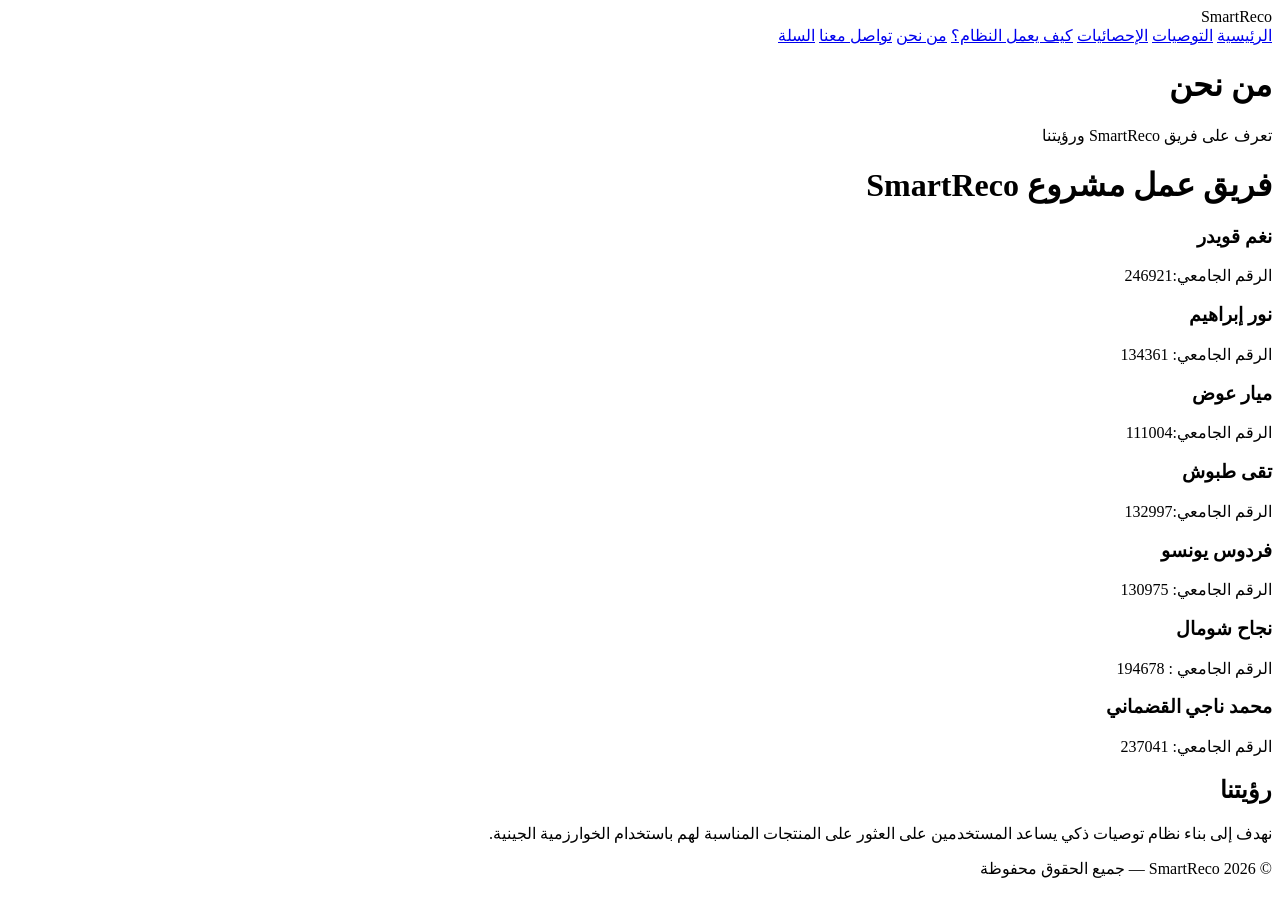
==== BACKEND/templates/about.html @ 38fdd1bc "Add files via upload" ====
<!DOCTYPE html>
<html lang="ar" dir="rtl">
<head>
    <meta charset="UTF-8">
    <title>SmartReco - من نحن</title>
    <link rel="stylesheet" href="CSS/style.css">
</head>

<body>

    <!-- NAVBAR -->
<nav class="navbar">
    <div class="logo">SmartReco</div>

    <a href="/index.html">الرئيسية</a>
    <a href="/recommend.html">التوصيات</a>
    <a href="/dashboard.html">الإحصائيات</a>
    <a href="/how_it_works">كيف يعمل النظام؟</a>
    <a href="/about.html">من نحن</a>
    <a href="/contact.html">تواصل معنا</a>
    <a href="/cart.html" class="cart-btn">السلة <span id="cartCount"></span></a>
</nav>


    <!-- HERO -->
    <div class="hero">
        <h1>من نحن</h1>
        <p>تعرف على فريق SmartReco ورؤيتنا</p>
         <div class="container">
        <h1>فريق عمل مشروع SmartReco</h1>

        <div class="team-grid">

            <div class="member">
                <h3>نغم قويدر</h3>
                <p>الرقم الجامعي:246921</p>
            </div>

            <div class="member">
                <h3>نور إبراهيم</h3>
                <p>الرقم الجامعي: 134361</p>
            </div>

            <div class="member">
                <h3>ميار عوض </h3>
                <p>الرقم الجامعي:111004</p>
            </div>

            <div class="member">
                <h3>تقى طبوش</h3>
                <p>الرقم الجامعي:132997</p>
            </div>

            <div class="member">
                <h3>فردوس  يونسو</h3>
                <p>الرقم الجامعي: 130975</p>
            </div>

             <div class="member">
                <h3>نجاح شومال</h3>
                <p>الرقم الجامعي : 194678</p>
            </div>

             <div class="member">
                <h3>محمد ناجي القضماني  </h3>
                <p>الرقم الجامعي: 237041</p>
            </div>

        </div>

    </div>
    </div>

    <!-- CONTENT -->
    <div class="box">
        <h2>رؤيتنا</h2>
        <p>
            نهدف إلى بناء نظام توصيات ذكي يساعد المستخدمين على العثور على المنتجات المناسبة
            لهم باستخدام الخوارزمية الجينية.
        </p>
    </div>

    <!-- FOOTER -->
    <footer>
        © 2026 SmartReco — جميع الحقوق محفوظة
    </footer>

</body>
</html>
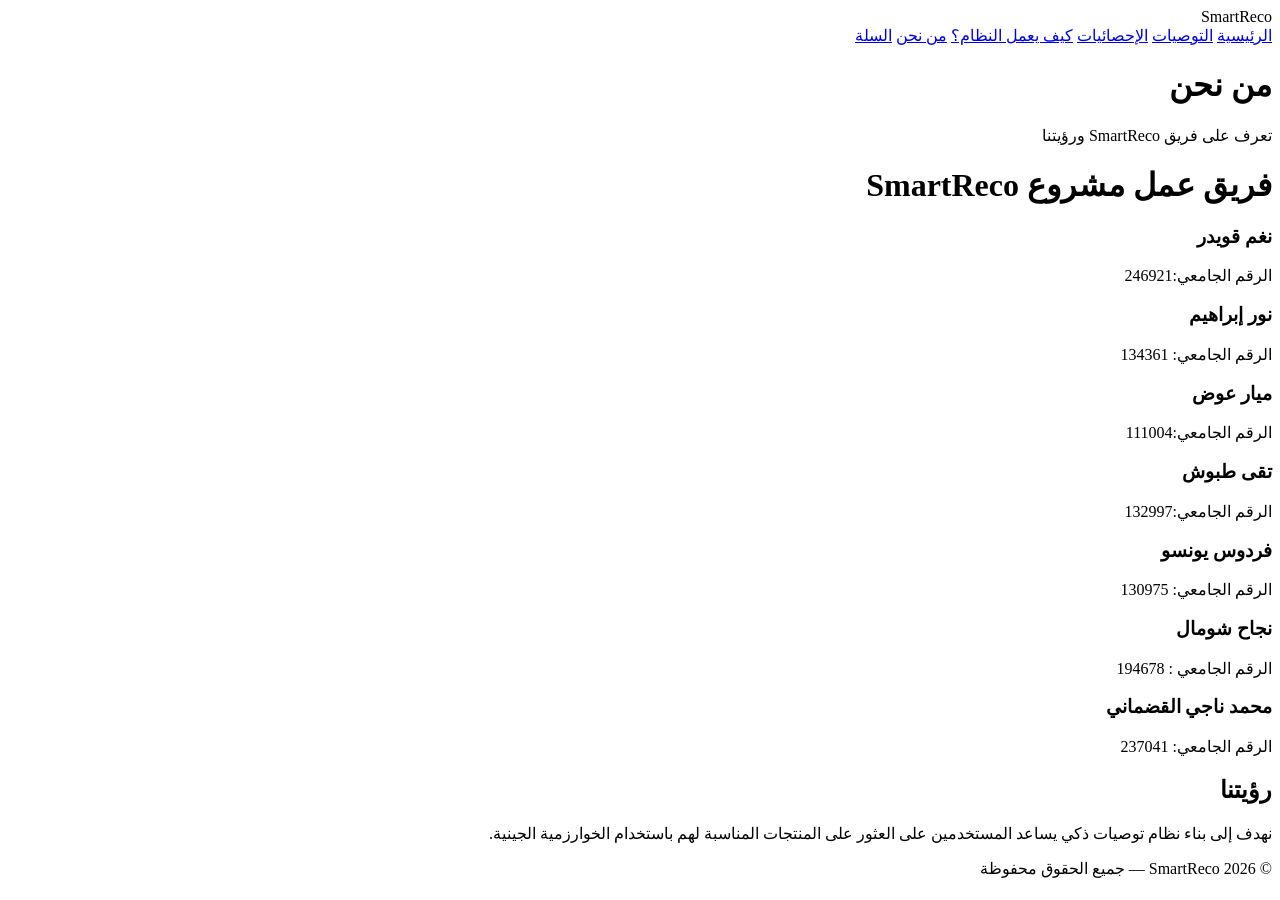
==== commit 37970758: "Update about.html" ====
--- a/BACKEND/templates/about.html
+++ b/BACKEND/templates/about.html
@@ -3,7 +3,7 @@
 <head>
     <meta charset="UTF-8">
     <title>SmartReco - من نحن</title>
-    <link rel="stylesheet" href="CSS/style.css">
+    <link rel="stylesheet" href="{{ url_for('static', filename='css/style.css') }}">
 </head>
 
 <body>
@@ -15,9 +15,8 @@
     <a href="/index.html">الرئيسية</a>
     <a href="/recommend.html">التوصيات</a>
     <a href="/dashboard.html">الإحصائيات</a>
-    <a href="/how_it_works">كيف يعمل النظام؟</a>
+    <a href="/how_it_works.html">كيف يعمل النظام؟</a>
     <a href="/about.html">من نحن</a>
-    <a href="/contact.html">تواصل معنا</a>
     <a href="/cart.html" class="cart-btn">السلة <span id="cartCount"></span></a>
 </nav>
 
@@ -86,4 +85,4 @@
     </footer>
 
 </body>
-</html>+</html>
